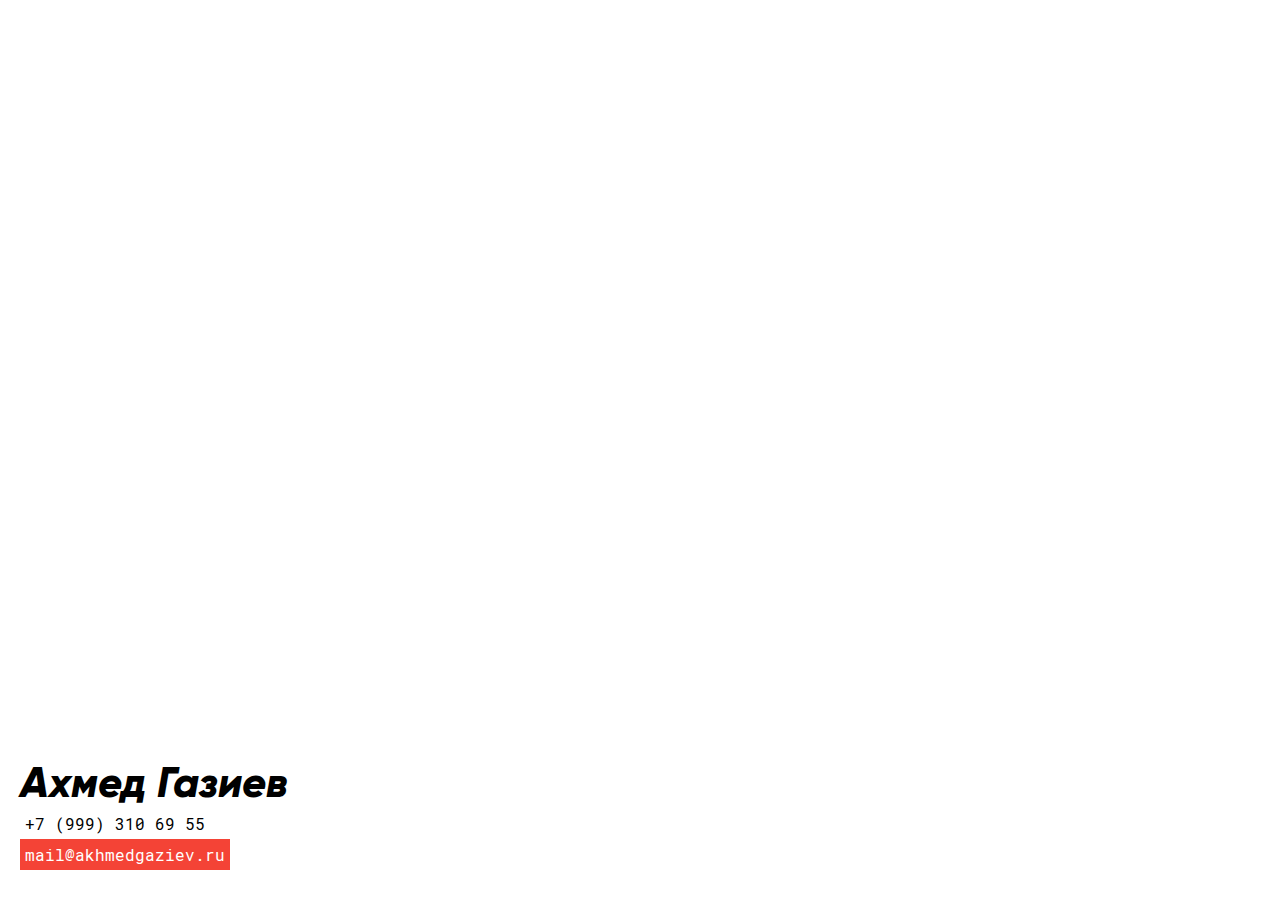
==== index.html @ 0075c03a "Reorgonize file structure" ====
<!DOCTYPE html>
<html>
  <head>
    <meta charset="utf-8">
    <meta name="viewport" content="width=device-width,minimum-scale=1,initial-scale=1,user-scalable=yes">
    <title>Ахмед Газиев</title>
    <link rel="stylesheet" href="font/Gilroy/stylesheet.css">
    <link rel="stylesheet" href="font/Roboto_Mono/stylesheet.css">
    <link rel="stylesheet" href="style.css">
  </head>
  <body>
    <address class="contact-info">
      <span class="name">Ахмед Газиев</span>
      <div class="contacts">
        <a href="tel:+79993106955">+7 (999) 310 69 55</a> <br>
        <a class="email" href="mailto:mail@akhmedgaziev.ru">mail@akhmedgaziev.ru</a>
      </div>
      <div class="social"></div>
    </address>
  </body>
</html>
---- font/Gilroy/stylesheet.css ----
@font-face {
  font-family: 'Gilroy';
  src: local('Gilroy ExtraBold Italic'), local('Gilroy-ExtraBoldItalic'),
    url('Gilroy-ExtraBoldItalic.ttf') format('truetype');
  font-weight: 800;
  font-style: italic;
}
---- font/Roboto_Mono/stylesheet.css ----
@font-face {
  font-family: 'Roboto Mono';
  font-style: normal;
  font-weight: 400;
  src: local('Roboto Mono'), local('RobotoMono-Regular'), 
    url('RobotoMono-Regular.ttf') format('truetype');
}
---- style.css ----
body {
  font-family: sans-serif;
  margin: auto;
  max-width: 1280px;
}

.contact-info {
  position: absolute;
  bottom: 0;
  left: 0;
  padding: 20px;
  background-color: rgba(255,255,255,.9);
  width: 100%;
  z-index: 1;
  transition: transform .5s;
}

.name {
  font-family: 'Gilroy';
  font-weight: 800;
  font-style: italic;
  font-size: 42px;
  margin: 7.5px 0;
}

.contacts a {
  display: inline-block;
  text-decoration: none;
  font-family: 'Roboto Mono', monospace;
  font-style: normal;
  color: black;
  padding: 5px;
}

.contacts .email {
  background-color: #F44336;
  color: white;
}

.social {
  margin-top: 10px;
}
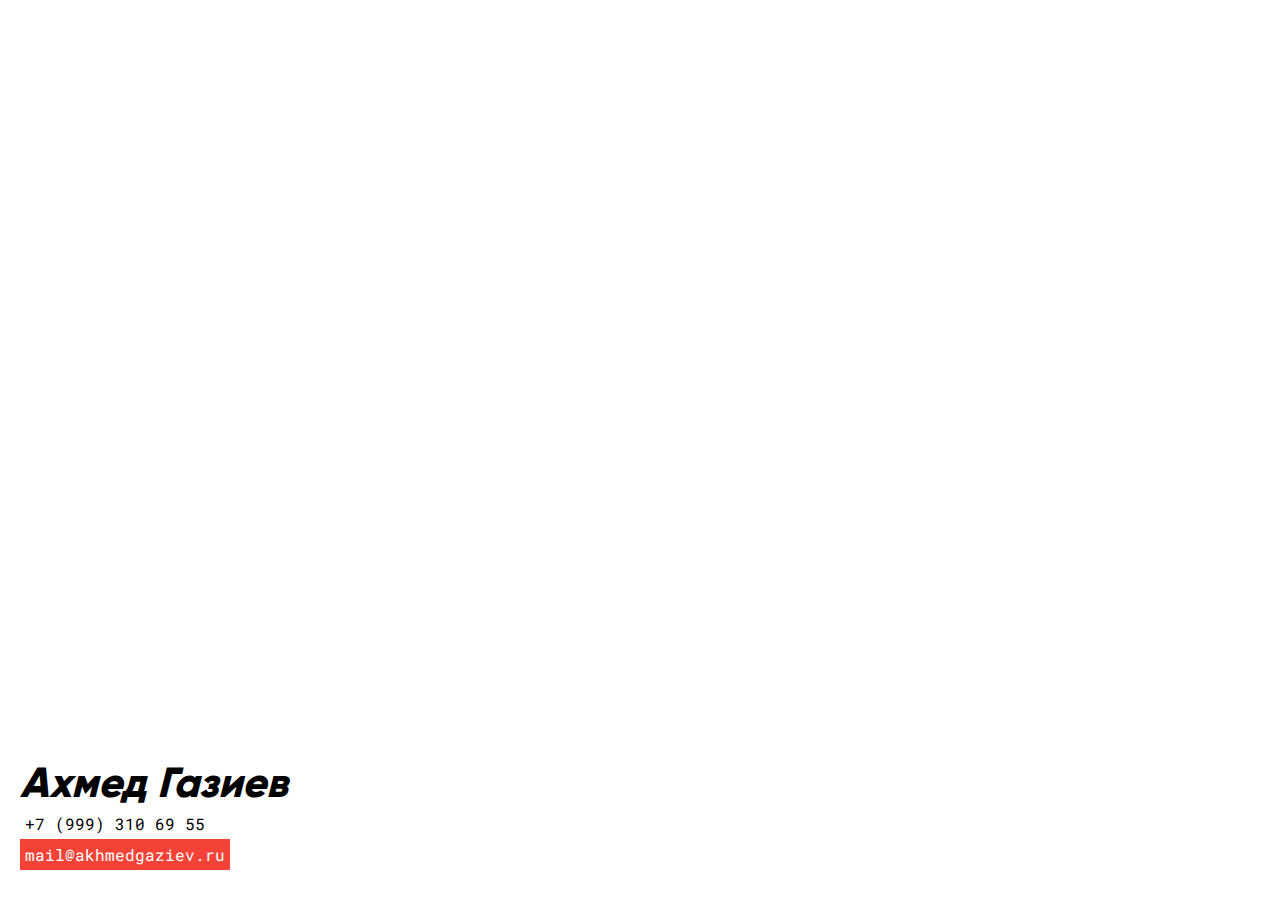
==== commit 1b76f831: "Add dark mode" ====
--- a/index.html
+++ b/index.html
@@ -3,10 +3,23 @@
   <head>
     <meta charset="utf-8">
     <meta name="viewport" content="width=device-width,minimum-scale=1,initial-scale=1,user-scalable=yes">
+
+    <link rel="manifest" href="/manifest.webmanifest">
+
+    <meta name="apple-mobile-web-app-capable" content="yes">
+    <meta name="apple-mobile-web-app-status-bar-style" content="default">
+    <meta name="apple-mobile-web-app-title" content="Ахмед Газиев">
+    
+    <link rel="apple-touch-icon" sizes="180x180" href="img/apple-touch-icon.png">
+    <link rel="icon" type="image/png" sizes="32x32" href="img/favicon-32x32.png">
+    <link rel="icon" type="image/png" sizes="16x16" href="img/favicon-16x16.png">  
+    
+    <link href="font/Gilroy/stylesheet.css" rel="stylesheet">
+    <link href="https://fonts.googleapis.com/css2?family=Roboto+Mono:wght@400&display=swap" rel="stylesheet">
+
+    <link rel="stylesheet" href="style.css">
+    
     <title>Ахмед Газиев</title>
-    <link rel="stylesheet" href="font/Gilroy/stylesheet.css">
-    <link rel="stylesheet" href="font/Roboto_Mono/stylesheet.css">
-    <link rel="stylesheet" href="style.css">
   </head>
   <body>
     <address class="contact-info">
--- a/font/Gilroy/stylesheet.css
+++ b/font/Gilroy/stylesheet.css
@@ -1,7 +1,8 @@
 @font-face {
-  font-family: 'Gilroy';
-  src: local('Gilroy ExtraBold Italic'), local('Gilroy-ExtraBoldItalic'),
-    url('Gilroy-ExtraBoldItalic.ttf') format('truetype');
-  font-weight: 800;
-  font-style: italic;
+    font-family: 'Gilroy';
+    src: url('Gilroy-ExtraBold.woff2') format('woff2'),
+        url('Gilroy-ExtraBold.woff') format('woff');
+    font-weight: 800;
+    font-style: normal;
+    font-display: swap;
 }--- a/style.css
+++ b/style.css
@@ -1,7 +1,25 @@
+:root {
+  --theme-backgroud: #ffffff;
+  --theme-on-background: #000000;
+
+  --font-sans-serif: system-ui, -apple-system, "Segoe UI", Roboto, "Helvetica Neue", Arial, "Noto Sans", "Liberation Sans", sans-serif, "Apple Color Emoji", "Segoe UI Emoji", "Segoe UI Symbol", "Noto Color Emoji";
+  --font-display: 'Gilroy', var(--font-sans-serif);
+  --font-monospace: "Roboto Mono", SFMono-Regular, Menlo, Monaco, Consolas, "Liberation Mono", "Courier New", monospace;
+}
+
+@media (prefers-color-scheme: dark) {
+  :root {
+    --theme-backgroud: #000000;
+    --theme-on-background: #ffffff;
+  }
+}
+
 body {
-  font-family: sans-serif;
+  font-family: var(--font-sans-serif);
   margin: auto;
   max-width: 1280px;
+  background-color: var(--theme-backgroud);
+  color: var(--theme-on-background);
 }
 
 .contact-info {
@@ -9,14 +27,14 @@
   bottom: 0;
   left: 0;
   padding: 20px;
-  background-color: rgba(255,255,255,.9);
   width: 100%;
   z-index: 1;
   transition: transform .5s;
+  box-sizing: border-box;
 }
 
 .name {
-  font-family: 'Gilroy';
+  font-family: var(--font-display);
   font-weight: 800;
   font-style: italic;
   font-size: 42px;
@@ -26,9 +44,9 @@
 .contacts a {
   display: inline-block;
   text-decoration: none;
-  font-family: 'Roboto Mono', monospace;
+  font-family: var(--font-monospace);
   font-style: normal;
-  color: black;
+  color: var(--theme-on-background);
   padding: 5px;
 }
 
